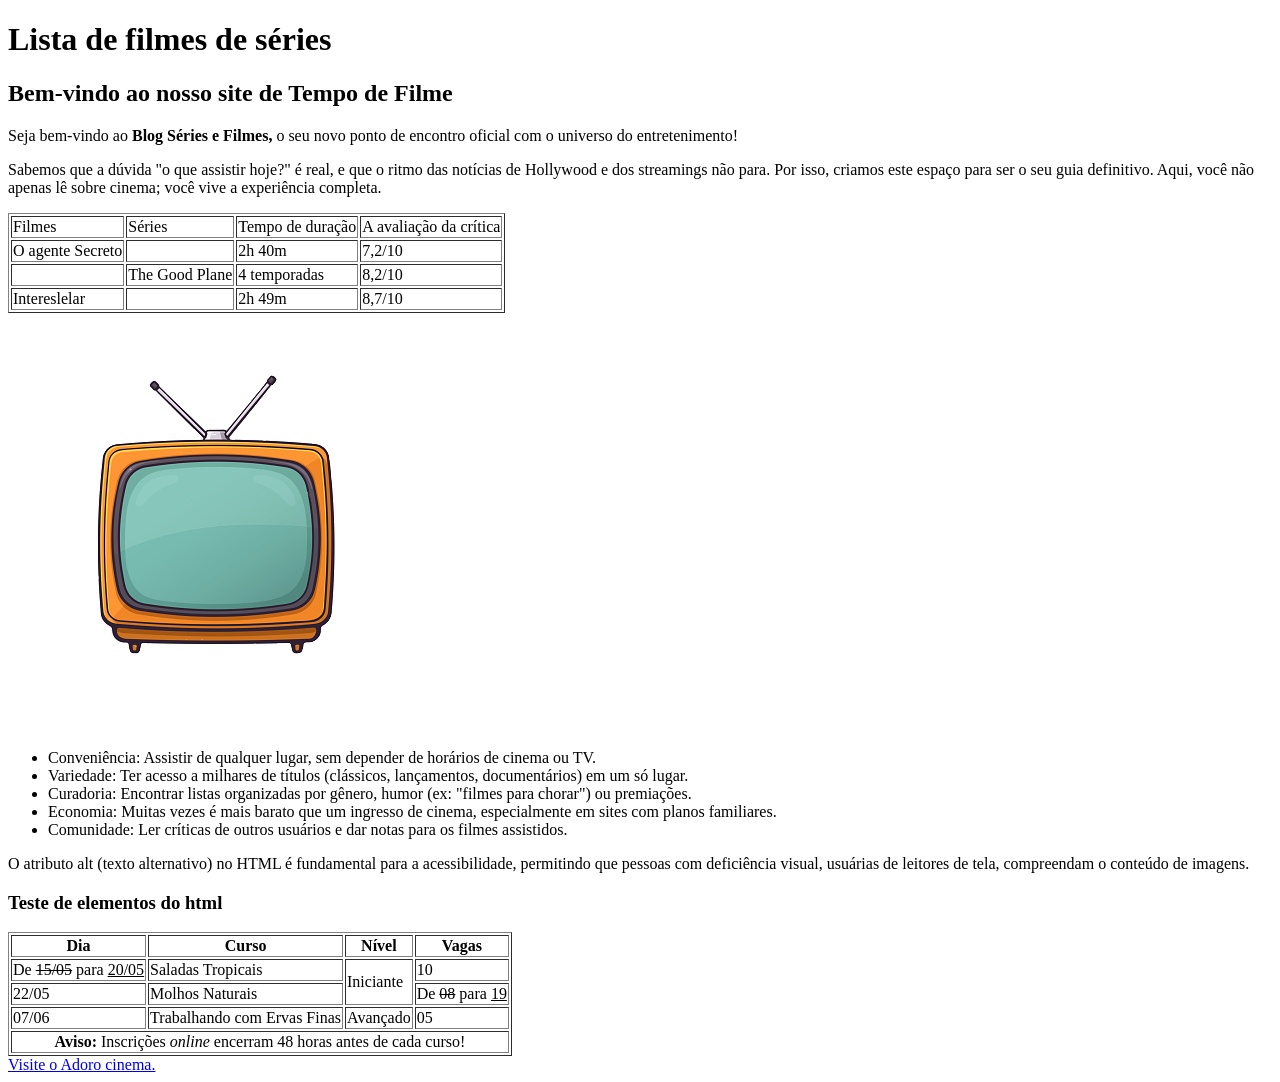
==== index.html @ e07270c5 "novos elementos do html" ====
<!DOCTYPE html>
<html>
<meta charset="UTF-8">

<body>
    <h1>Lista de filmes de séries</h1>
    <h2>Bem-vindo ao nosso site de Tempo de Filme</h2>

    <p>Seja bem-vindo ao <b>Blog Séries e Filmes,</b>
        o seu novo ponto de encontro oficial com o universo do entretenimento!
    </p>
    <P></P>
    <P>Sabemos que a dúvida "o que assistir hoje?" é real, e que o ritmo das notícias de Hollywood e dos streamings não
        para. Por isso, criamos este espaço para ser o seu guia definitivo. Aqui, você não apenas lê sobre cinema; você
        vive a experiência completa.</P>
    <p></p>

    <table border="1">
        <tr>
            <td>Filmes</td>
            <td>Séries</td>
            <td>Tempo de duração</td>
            <td>A avaliação da crítica</td>
        </tr>
        <tr>
            <td>O agente Secreto</td>
            <td></td>
            <td>2h 40m</td>
            <td>7,2/10</td>
        </tr>
        <tr>
            <td></td>
            <td>The Good Plane</td>
            <td>4 temporadas</td>
            <td>8,2/10</td>
        </tr>
        <tr>
            <td>Intereslelar</td>
            <td></td>
            <td>2h 49m</td>
            <td>8,7/10</td>
        </tr>
    </table>

    <img src=tv.png alt="Uma imagem de um televição.">

    <ul>
        <li>Conveniência: Assistir de qualquer lugar, sem depender de horários de cinema ou TV.</li>
        <li>Variedade: Ter acesso a milhares de títulos (clássicos, lançamentos, documentários) em um só lugar.</li>
        <li>Curadoria: Encontrar listas organizadas por gênero, humor (ex: "filmes para chorar") ou premiações.</li>
        <li>Economia: Muitas vezes é mais barato que um ingresso de cinema, especialmente em sites com planos
            familiares.</li>
        <li>Comunidade: Ler críticas de outros usuários e dar notas para os filmes assistidos.</li>
    </ul>

    <p>O atributo alt (texto alternativo) no HTML é fundamental para a acessibilidade, permitindo que pessoas com
        deficiência visual, usuárias de leitores de tela, compreendam o conteúdo de imagens.</p>

    <h3>Teste de elementos do html</h3>


    <!-- o <table> é o elemento mais complexo do exemplo. -->
    <table border="1">
        <!-- <tr> (Table Row) cria a linha. Para pensarmos em colunas, temos que 
         antes pensarmos em linha, então, sempre terá uma linha -->
        <tr>
            <!-- <th> (Table Header) cria as celulas como cabeçalho. Dessa forma, os conteúdos dessas
             células serão renderizados em negrito e centralizados. -->
            <th>Dia</th>
            <th>Curso</th>
            <th>Nível</th>
            <th>Vagas</th>
        </tr>
        <tr>
            <!-- <td> (Table Data) preenche as células com o conteúdo informado. -->
            <td>De <del>15/05</del> para <ins>20/05</ins></td>
            <td>Saladas Tropicais</td>

            <!-- Expandindo/esticando verticalmente para ocupar o espaço de duas linhas -->
            <td rowspan="2">Iniciante</td>

            <td>10</td>
        </tr>
        <tr>
            <td>22/05</td>
            <td>Molhos Naturais</td>

            <!-- Removido o dado que será ocupado pela definição anterior. 
            <td> Avançado </td>       -->

            <td>De <del>08</del> para <ins>19</ins></td>
        </tr>
        <tr>
            <td>07/06</td>
            <td>Trabalhando com Ervas Finas</td>
            <td>Avançado</td>
            <td>05</td>
        </tr>

        <tr>
            <td colspan="4" align="center">
                <strong>Aviso:</strong> Inscrições <i>online</i> encerram 48 horas antes de cada curso!
            </td>
        </tr>

    </table>


    <a href="https://www.adorocinema.com/">Visite o Adoro cinema.</a>

</body>

</html>
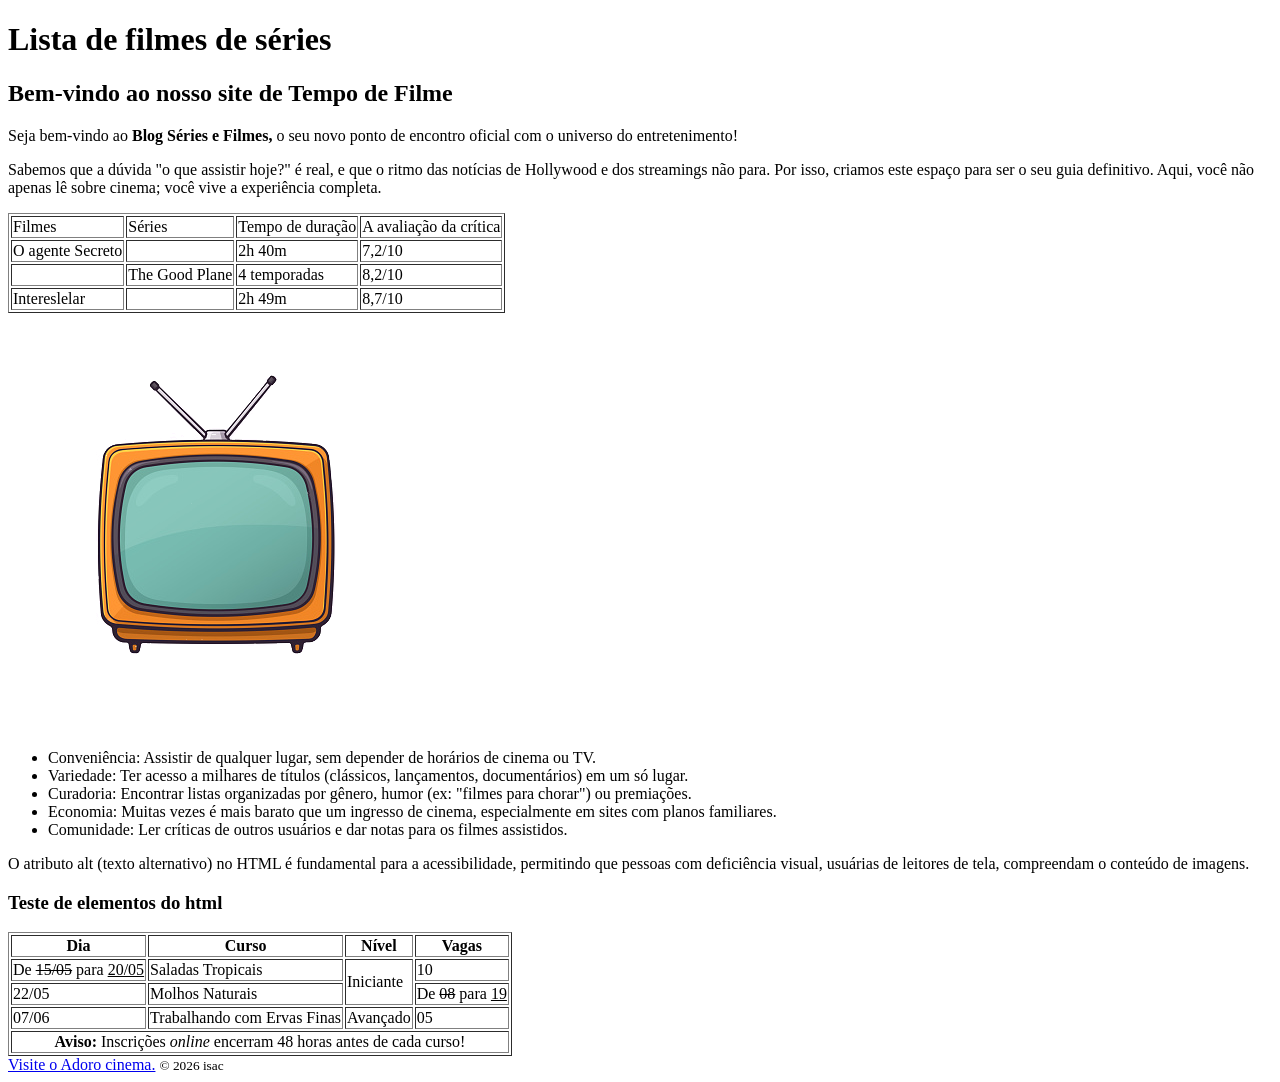
==== commit ca5edee7: "add de small" ====
--- a/index.html
+++ b/index.html
@@ -108,6 +108,8 @@
 
     <a href="https://www.adorocinema.com/">Visite o Adoro cinema.</a>
 
+     <small>&copy; 2026 isac</small>
+
 </body>
 
 </html>
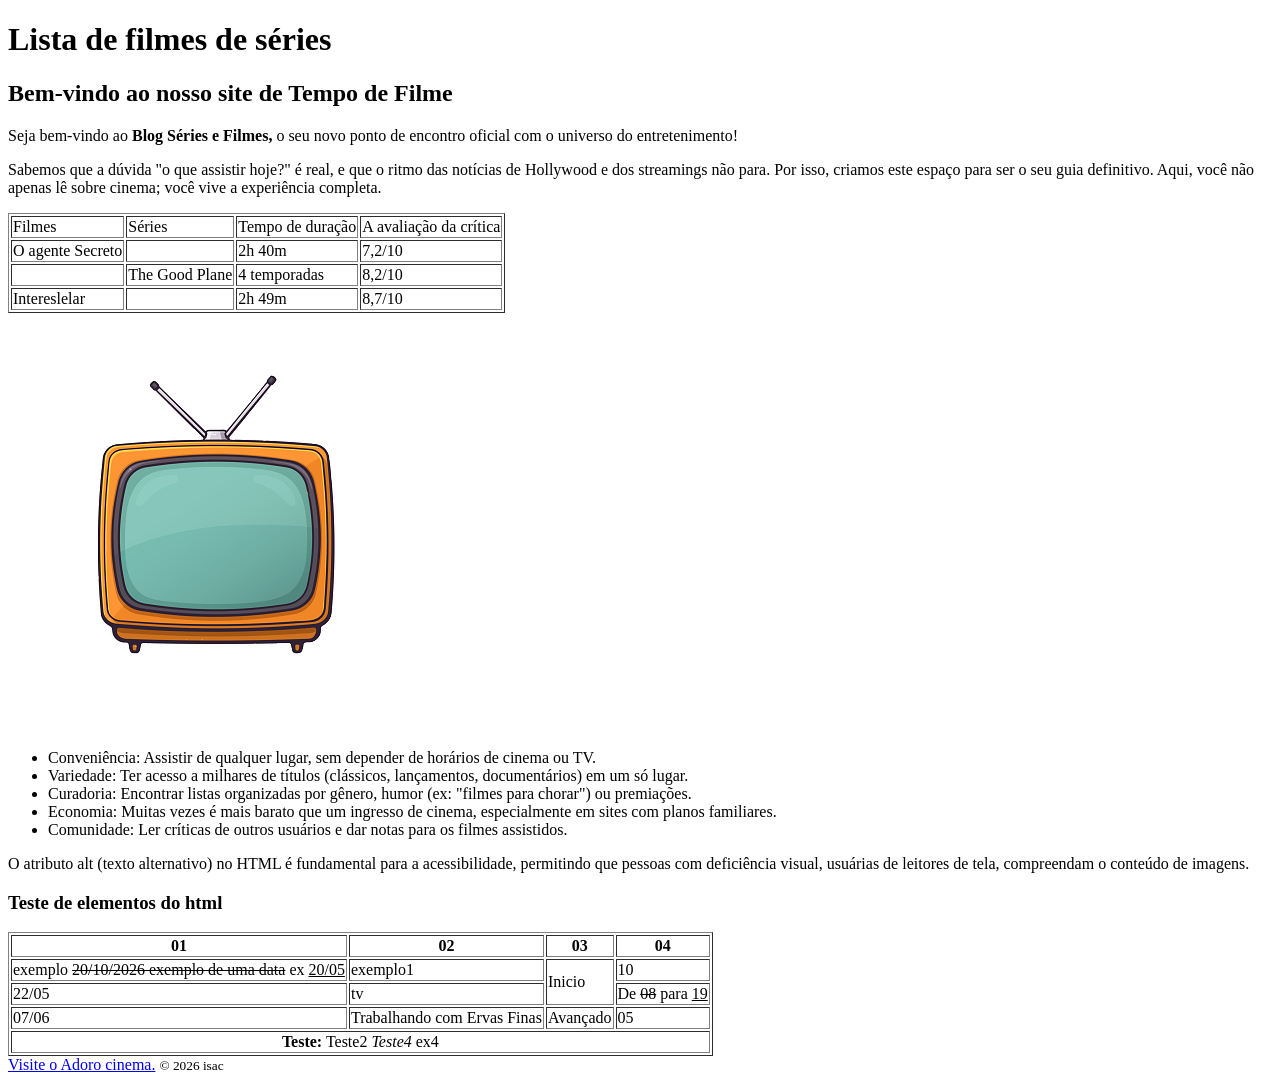
==== commit 19e84af6: "testando" ====
--- a/index.html
+++ b/index.html
@@ -66,27 +66,26 @@
         <tr>
             <!-- <th> (Table Header) cria as celulas como cabeçalho. Dessa forma, os conteúdos dessas
              células serão renderizados em negrito e centralizados. -->
-            <th>Dia</th>
-            <th>Curso</th>
-            <th>Nível</th>
-            <th>Vagas</th>
+            <th>01</th>
+            <th>02</th>
+            <th>03</th>
+            <th>04</th>
         </tr>
         <tr>
             <!-- <td> (Table Data) preenche as células com o conteúdo informado. -->
-            <td>De <del>15/05</del> para <ins>20/05</ins></td>
-            <td>Saladas Tropicais</td>
+            <td>exemplo <del>20/10/2026 exemplo de uma data</del> ex <ins>20/05</ins></td>
+            <td>exemplo1</td>
 
             <!-- Expandindo/esticando verticalmente para ocupar o espaço de duas linhas -->
-            <td rowspan="2">Iniciante</td>
+            <td rowspan="2">Inicio</td>
 
             <td>10</td>
         </tr>
         <tr>
             <td>22/05</td>
-            <td>Molhos Naturais</td>
+            <td>tv</td>
 
-            <!-- Removido o dado que será ocupado pela definição anterior. 
-            <td> Avançado </td>       -->
+            <!-- Comentário</td>       -->
 
             <td>De <del>08</del> para <ins>19</ins></td>
         </tr>
@@ -99,8 +98,8 @@
 
         <tr>
             <td colspan="4" align="center">
-                <strong>Aviso:</strong> Inscrições <i>online</i> encerram 48 horas antes de cada curso!
-            </td>
+                <strong>Teste:</strong> Teste2 <i>Teste4</i> ex4
+</td>
         </tr>
 
     </table>
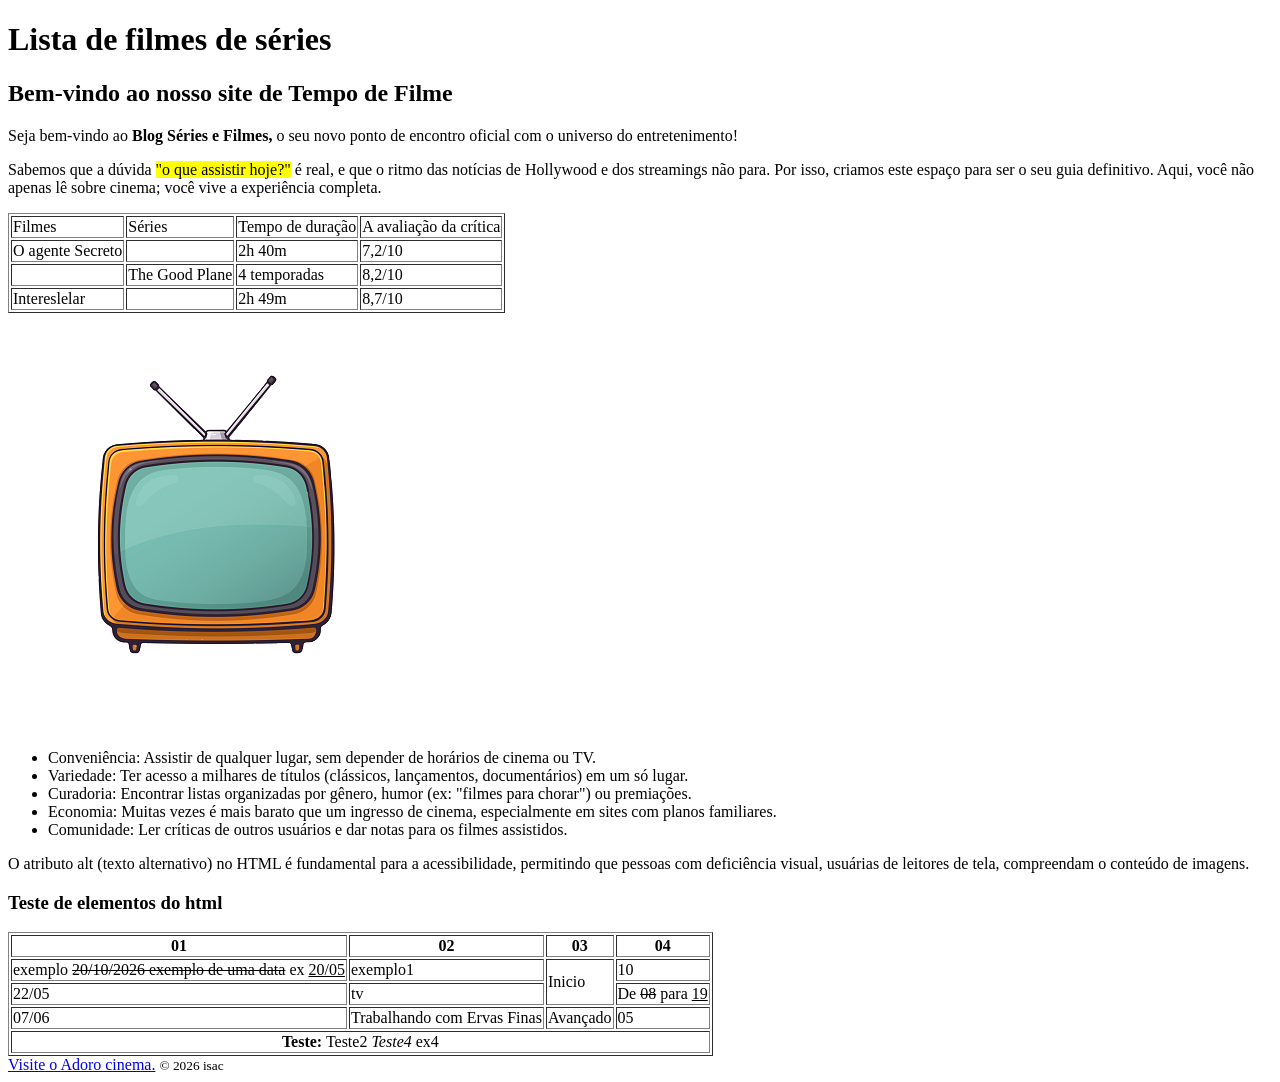
==== commit 87a1604c: "novo nome" ====
--- a/index.html
+++ b/index.html
@@ -10,7 +10,7 @@
         o seu novo ponto de encontro oficial com o universo do entretenimento!
     </p>
     <P></P>
-    <P>Sabemos que a dúvida "o que assistir hoje?" é real, e que o ritmo das notícias de Hollywood e dos streamings não
+    <P>Sabemos que a dúvida <mark>"o que assistir hoje?"</mark> é real, e que o ritmo das notícias de Hollywood e dos streamings não
         para. Por isso, criamos este espaço para ser o seu guia definitivo. Aqui, você não apenas lê sobre cinema; você
         vive a experiência completa.</P>
     <p></p>
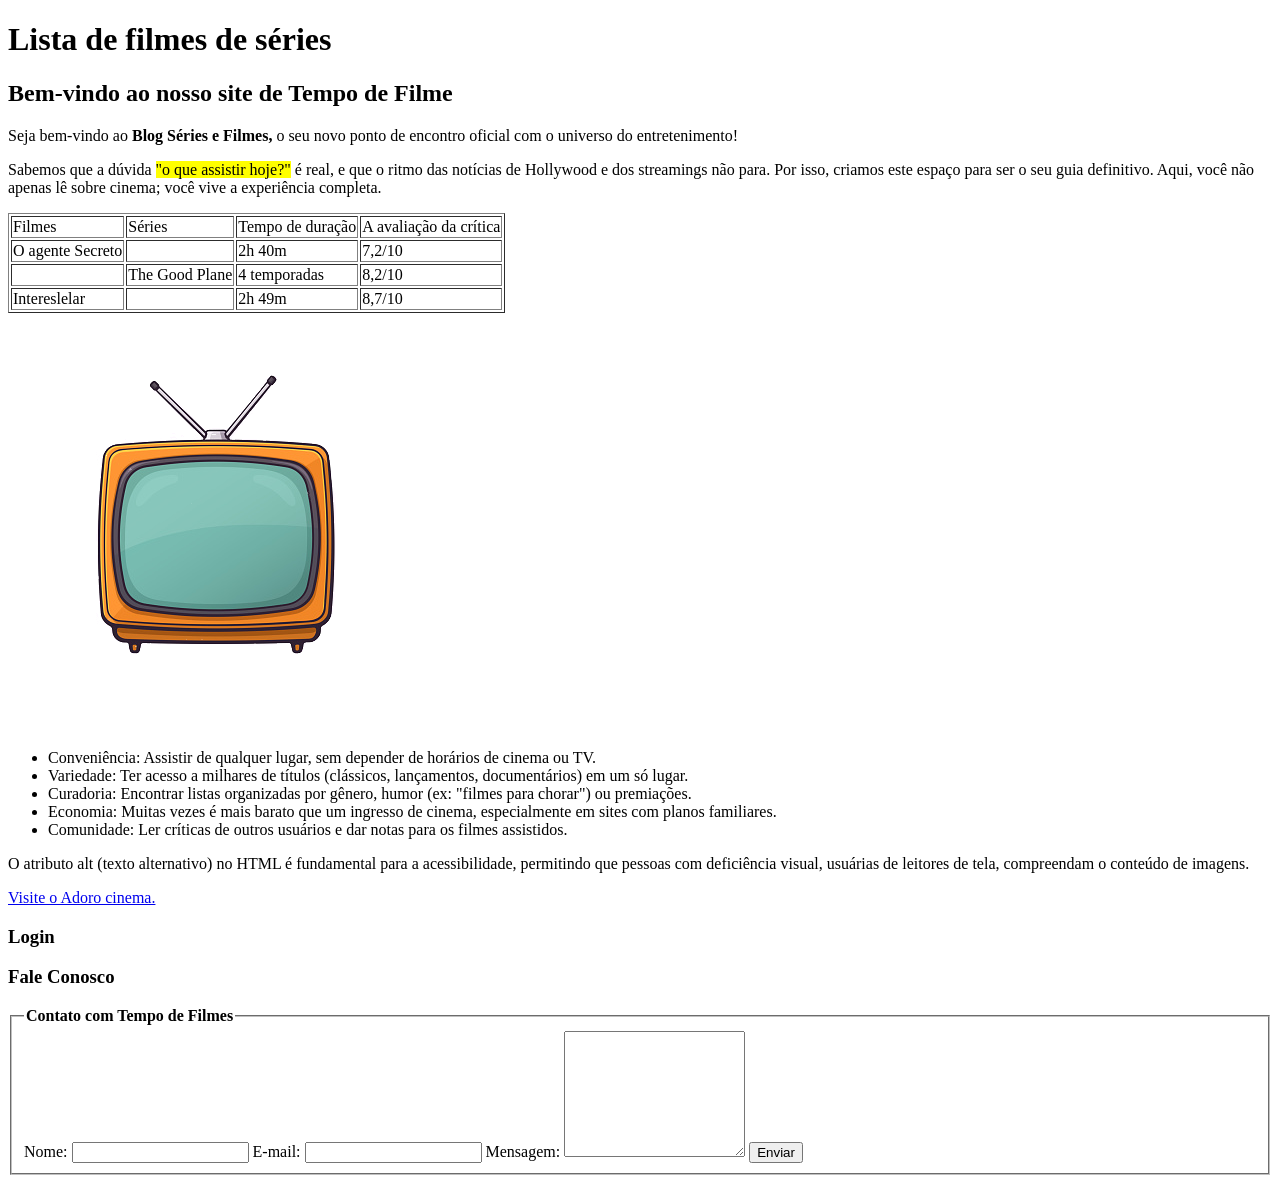
==== commit f123db83: "Update index.html" ====
--- a/index.html
+++ b/index.html
@@ -10,7 +10,8 @@
         o seu novo ponto de encontro oficial com o universo do entretenimento!
     </p>
     <P></P>
-    <P>Sabemos que a dúvida <mark>"o que assistir hoje?"</mark> é real, e que o ritmo das notícias de Hollywood e dos streamings não
+    <P>Sabemos que a dúvida <mark>"o que assistir hoje?"</mark> é real, e que o ritmo das notícias de Hollywood e dos
+        streamings não
         para. Por isso, criamos este espaço para ser o seu guia definitivo. Aqui, você não apenas lê sobre cinema; você
         vive a experiência completa.</P>
     <p></p>
@@ -56,59 +57,29 @@
     <p>O atributo alt (texto alternativo) no HTML é fundamental para a acessibilidade, permitindo que pessoas com
         deficiência visual, usuárias de leitores de tela, compreendam o conteúdo de imagens.</p>
 
-    <h3>Teste de elementos do html</h3>
-
-
-    <!-- o <table> é o elemento mais complexo do exemplo. -->
-    <table border="1">
-        <!-- <tr> (Table Row) cria a linha. Para pensarmos em colunas, temos que 
-         antes pensarmos em linha, então, sempre terá uma linha -->
-        <tr>
-            <!-- <th> (Table Header) cria as celulas como cabeçalho. Dessa forma, os conteúdos dessas
-             células serão renderizados em negrito e centralizados. -->
-            <th>01</th>
-            <th>02</th>
-            <th>03</th>
-            <th>04</th>
-        </tr>
-        <tr>
-            <!-- <td> (Table Data) preenche as células com o conteúdo informado. -->
-            <td>exemplo <del>20/10/2026 exemplo de uma data</del> ex <ins>20/05</ins></td>
-            <td>exemplo1</td>
-
-            <!-- Expandindo/esticando verticalmente para ocupar o espaço de duas linhas -->
-            <td rowspan="2">Inicio</td>
-
-            <td>10</td>
-        </tr>
-        <tr>
-            <td>22/05</td>
-            <td>tv</td>
-
-            <!-- Comentário</td>       -->
-
-            <td>De <del>08</del> para <ins>19</ins></td>
-        </tr>
-        <tr>
-            <td>07/06</td>
-            <td>Trabalhando com Ervas Finas</td>
-            <td>Avançado</td>
-            <td>05</td>
-        </tr>
-
-        <tr>
-            <td colspan="4" align="center">
-                <strong>Teste:</strong> Teste2 <i>Teste4</i> ex4
-</td>
-        </tr>
-
-    </table>
-
 
     <a href="https://www.adorocinema.com/">Visite o Adoro cinema.</a>
+    <h3>Login</h3>
 
-     <small>&copy; 2026 isac</small>
+    
+    <h3>Fale Conosco</h3>
+
+    <fieldset>
+        <legend><strong>Contato com Tempo de Filmes</strong></legend>
+        <form action="#" method="POST">
+            <label for="nome">Nome:</label>
+            <input type="text" id="nome" name="nome" required>
+
+            <label for="email">E-mail:</label>
+            <input type="email" id="email" name="email" required>
+
+            <label for="mensagem">Mensagem:</label>
+            <textarea id="mensagem" name="mensagem" rows="8" required></textarea>
+
+            <button type="submit">Enviar</button>
+        </form>
+    </fieldset>
 
 </body>
 
-</html>+</html>
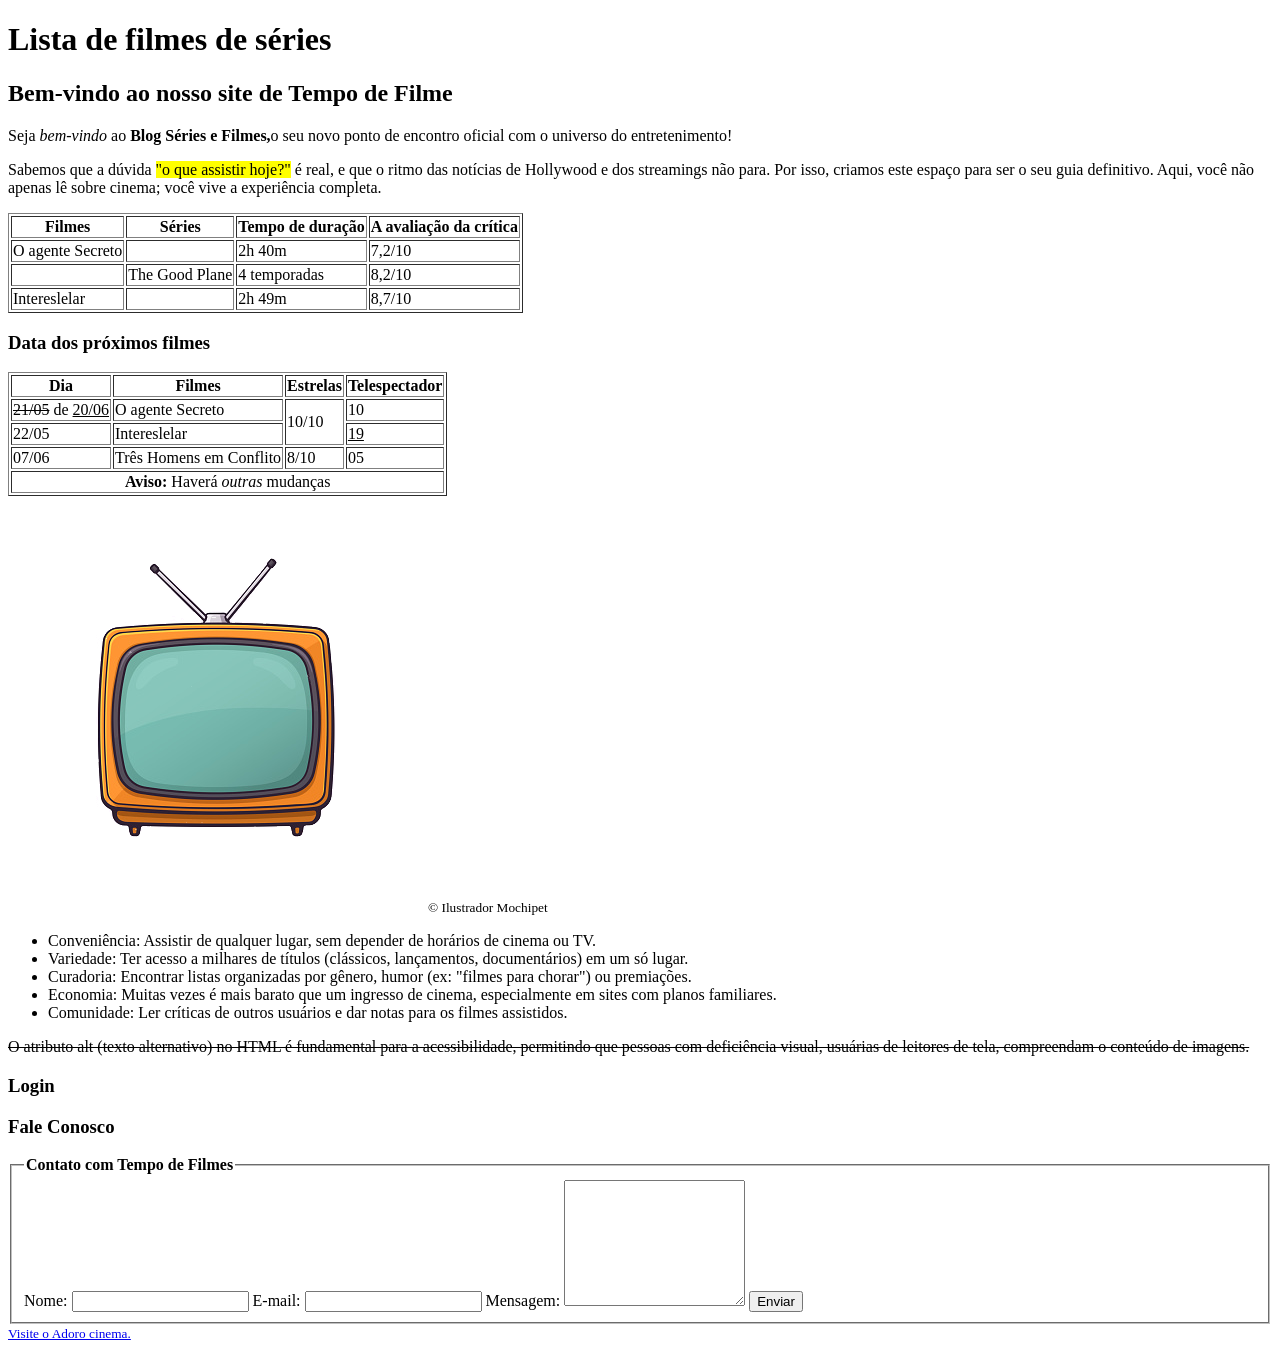
==== commit e2a56ddb: "Melhorias" ====
--- a/index.html
+++ b/index.html
@@ -1,85 +1,137 @@
 <!DOCTYPE html>
-<html>
-<meta charset="UTF-8">
+<html=lang="pt-br">
+    <meta charset="UTF-8">
 
-<body>
-    <h1>Lista de filmes de séries</h1>
-    <h2>Bem-vindo ao nosso site de Tempo de Filme</h2>
+    <body>
+        <h1>Lista de filmes de séries</h1>
+        <h2>Bem-vindo ao nosso site de <strong>Tempo de Filme</strong></h2>
 
-    <p>Seja bem-vindo ao <b>Blog Séries e Filmes,</b>
-        o seu novo ponto de encontro oficial com o universo do entretenimento!
-    </p>
-    <P></P>
-    <P>Sabemos que a dúvida <mark>"o que assistir hoje?"</mark> é real, e que o ritmo das notícias de Hollywood e dos
-        streamings não
-        para. Por isso, criamos este espaço para ser o seu guia definitivo. Aqui, você não apenas lê sobre cinema; você
-        vive a experiência completa.</P>
-    <p></p>
+        <p>Seja <em>bem-vindo</em> ao <b>Blog Séries e Filmes,</b>o seu novo ponto de encontro oficial com o universo do
+            entretenimento!</p>
+        <P></P>
+        <P>Sabemos que a dúvida <mark>"o que assistir hoje?"</mark> é real, e que o ritmo das notícias de Hollywood e
+            dos
+            streamings não
+            para. Por isso, criamos este espaço para ser o seu guia definitivo. Aqui, você não apenas lê sobre cinema;
+            você
+            vive a experiência completa.</P>
+        <p></p>
 
-    <table border="1">
-        <tr>
-            <td>Filmes</td>
-            <td>Séries</td>
-            <td>Tempo de duração</td>
-            <td>A avaliação da crítica</td>
-        </tr>
-        <tr>
-            <td>O agente Secreto</td>
-            <td></td>
-            <td>2h 40m</td>
-            <td>7,2/10</td>
-        </tr>
-        <tr>
-            <td></td>
-            <td>The Good Plane</td>
-            <td>4 temporadas</td>
-            <td>8,2/10</td>
-        </tr>
-        <tr>
-            <td>Intereslelar</td>
-            <td></td>
-            <td>2h 49m</td>
-            <td>8,7/10</td>
-        </tr>
-    </table>
+        <table border="1">
+            <tr>
+                <th>Filmes</th>
+                <th>Séries</th>
+                <th>Tempo de duração</td>
+                <th>A avaliação da crítica</td>
+            </tr>
+            <tr>
+                <td>O agente Secreto</td>
+                <td></td>
+                <td>2h 40m</td>
+                <td>7,2/10</td>
+            </tr>
+            <tr>
+                <td></td>
+                <td>The Good Plane</td>
+                <td>4 temporadas</td>
+                <td>8,2/10</td>
+            </tr>
+            <tr>
+                <td>Intereslelar</td>
+                <td></td>
+                <td>2h 49m</td>
+                <td>8,7/10</td>
+            </tr>
+        </table>
 
-    <img src=tv.png alt="Uma imagem de um televição.">
-
-    <ul>
-        <li>Conveniência: Assistir de qualquer lugar, sem depender de horários de cinema ou TV.</li>
-        <li>Variedade: Ter acesso a milhares de títulos (clássicos, lançamentos, documentários) em um só lugar.</li>
-        <li>Curadoria: Encontrar listas organizadas por gênero, humor (ex: "filmes para chorar") ou premiações.</li>
-        <li>Economia: Muitas vezes é mais barato que um ingresso de cinema, especialmente em sites com planos
-            familiares.</li>
-        <li>Comunidade: Ler críticas de outros usuários e dar notas para os filmes assistidos.</li>
-    </ul>
-
-    <p>O atributo alt (texto alternativo) no HTML é fundamental para a acessibilidade, permitindo que pessoas com
-        deficiência visual, usuárias de leitores de tela, compreendam o conteúdo de imagens.</p>
+        <h3>Data dos próximos filmes</h3>
 
 
-    <a href="https://www.adorocinema.com/">Visite o Adoro cinema.</a>
-    <h3>Login</h3>
+        <table border="1">
+            <tr>
+                <th>Dia</th>
+                <th>Filmes</th>
+                <th>Estrelas</th>
+                <th>Telespectador</th>
+            </tr>
+            <tr>
+                <td> <del>21/05</del> de <ins>20/06</ins></td>
+                <td>O agente Secreto</td>
 
-    
-    <h3>Fale Conosco</h3>
+                <td rowspan="2">10/10</td>
 
-    <fieldset>
-        <legend><strong>Contato com Tempo de Filmes</strong></legend>
-        <form action="#" method="POST">
-            <label for="nome">Nome:</label>
-            <input type="text" id="nome" name="nome" required>
+                <td>10</td>
+            </tr>
+            <tr>
+                <td>22/05</td>
+                <td>Intereslelar</td>
 
-            <label for="email">E-mail:</label>
-            <input type="email" id="email" name="email" required>
 
-            <label for="mensagem">Mensagem:</label>
-            <textarea id="mensagem" name="mensagem" rows="8" required></textarea>
 
-            <button type="submit">Enviar</button>
-        </form>
-    </fieldset>
+                <td><ins>19</ins></td>
+            </tr>
+            <tr>
+                <td>07/06</td>
+                <td>Três Homens em Conflito</td>
+                <td>8/10</td>
+                <td>05</td>
+            </tr>
 
-</body>
+            <tr>
+                <td colspan="4" align="center">
+                    <strong>Aviso:</strong> Haverá <i>outras</i> mudanças
+                </td>
+            </tr>
 
-</html>
+
+        </table>
+
+
+        <img src=tv.png alt="Uma imagem de um televição.">
+
+        <small>© Ilustrador Mochipet</small>
+
+        <p></p>
+
+        <ul>
+            <li>Conveniência: Assistir de qualquer lugar, sem depender de horários de cinema ou TV.</li>
+            <li>Variedade: Ter acesso a milhares de títulos (clássicos, lançamentos, documentários) em um só lugar.</li>
+            <li>Curadoria: Encontrar listas organizadas por gênero, humor (ex: "filmes para chorar") ou premiações.</li>
+            <li>Economia: Muitas vezes é mais barato que um ingresso de cinema, especialmente em sites com planos
+                familiares.</li>
+            <li>Comunidade: Ler críticas de outros usuários e dar notas para os filmes assistidos.</li>
+        </ul>
+
+        <del>
+            <p>O atributo alt (texto alternativo) no HTML é fundamental para a acessibilidade, permitindo que pessoas
+                com deficiência visual, usuárias de leitores de tela, compreendam o conteúdo de imagens.</p>
+        </del>
+
+
+        <h3>Login</h3>
+
+
+        <h3>Fale Conosco</h3>
+
+        <fieldset>
+            <legend><strong>Contato com Tempo de Filmes</strong></legend>
+            <form action="#" method="POST">
+                <label for="nome">Nome:</label>
+                <input type="text" id="nome" name="nome" required>
+
+                <label for="email">E-mail:</label>
+                <input type="email" id="email" name="email" required>
+
+                <label for="mensagem">Mensagem:</label>
+                <textarea id="mensagem" name="mensagem" rows="8" required></textarea>
+
+                <button type="submit">Enviar</button>
+            </form>
+        </fieldset>
+
+        <small><a href="https://www.adorocinema.com/">Visite o Adoro cinema.</a></small>
+
+
+    </body>
+
+    </html>
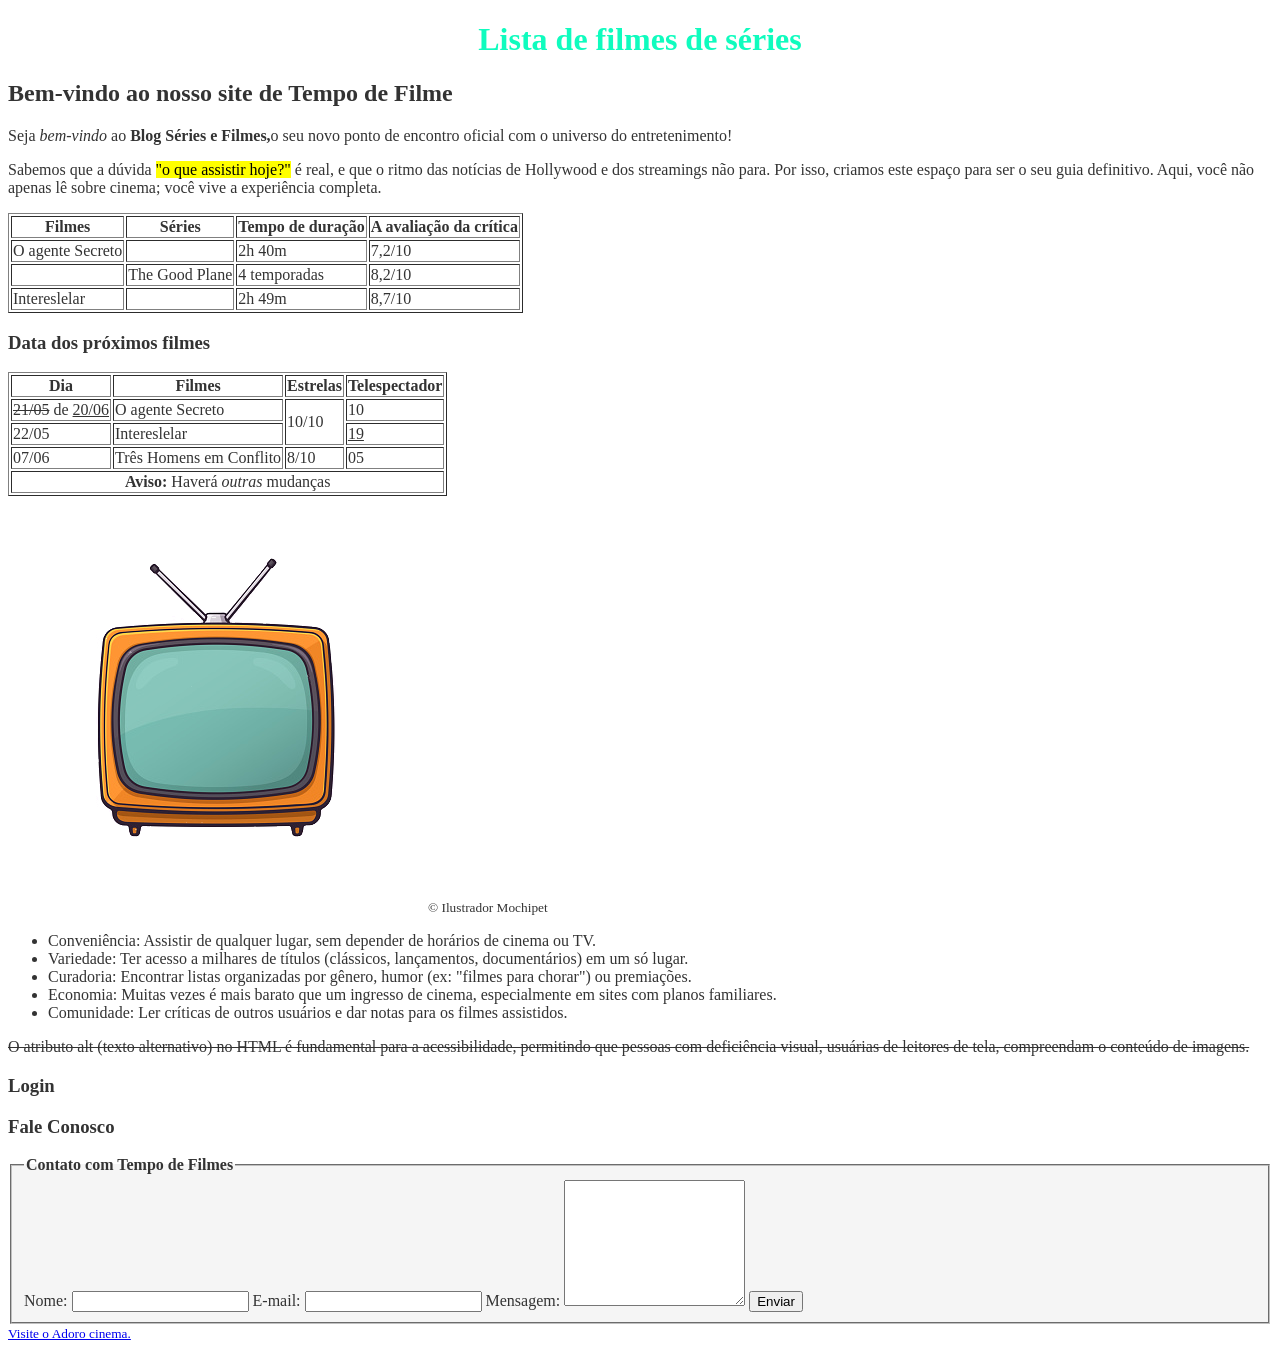
==== commit fe095322: "css" ====
--- a/index.html
+++ b/index.html
@@ -1,6 +1,10 @@
 <!DOCTYPE html>
 <html=lang="pt-br">
-    <meta charset="UTF-8">
+
+    <head>
+        <meta charset="UTF-8">
+        <link rel="stylesheet" href="css/estilo.css" />
+    </head>
 
     <body>
         <h1>Lista de filmes de séries</h1>
--- a/css/estilo.css
+++ b/css/estilo.css
@@ -0,0 +1,19 @@
+
+body {
+    color: #333333;
+}
+
+h1 {
+    color: #0FFCBE;
+    text-align: center;
+}
+
+
+fieldset {
+    background-color: #f5f5f5;
+}
+
+
+footer {
+    background-color: #FF921C;
+}
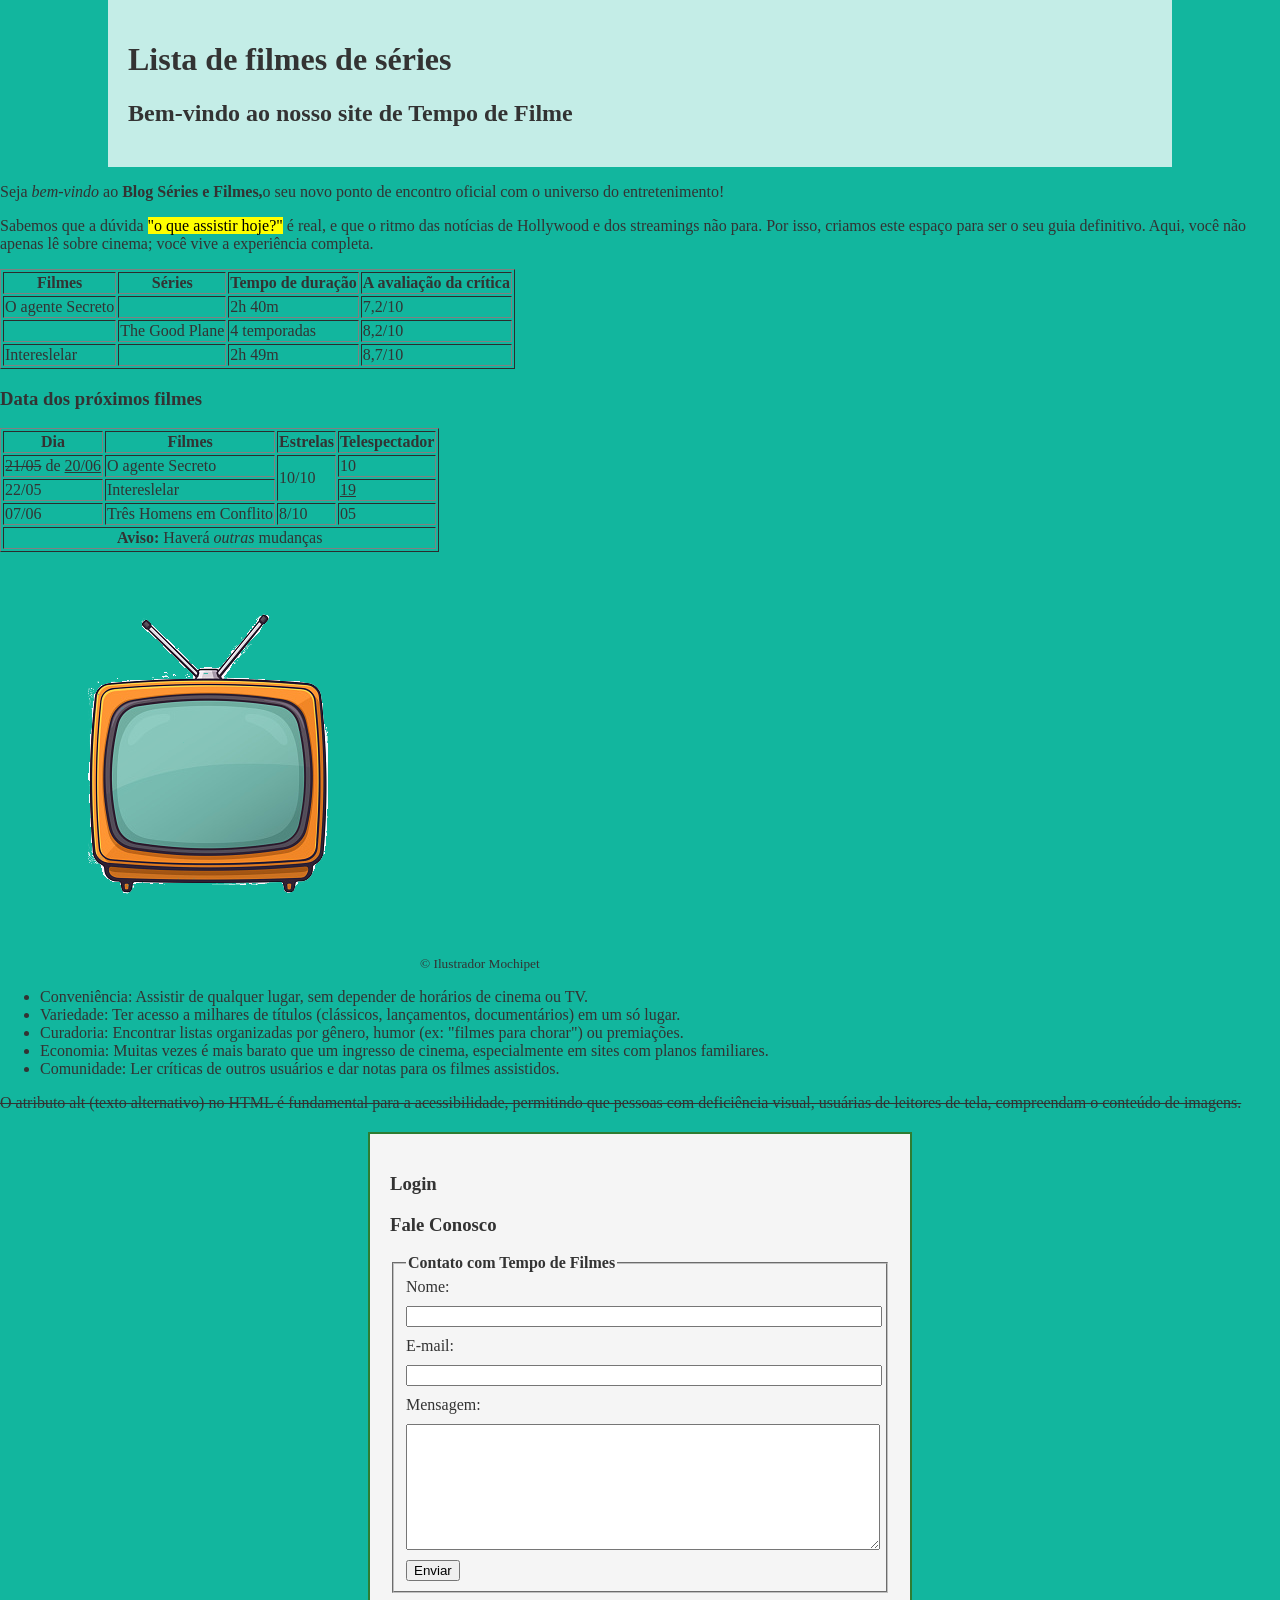
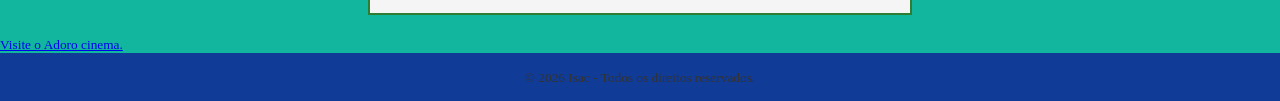
==== commit 4deb60f9: "css" ====
--- a/index.html
+++ b/index.html
@@ -4,11 +4,17 @@
     <head>
         <meta charset="UTF-8">
         <link rel="stylesheet" href="css/estilo.css" />
+        <title>Listrada de filmes</title>
     </head>
 
     <body>
-        <h1>Lista de filmes de séries</h1>
-        <h2>Bem-vindo ao nosso site de <strong>Tempo de Filme</strong></h2>
+        <div class="container">
+
+            <head class="titulos-topo">
+                <h1>Lista de filmes de séries</h1>
+                <h2>Bem-vindo ao nosso site de <strong>Tempo de Filme</strong></h2>
+        </div>
+        </head>
 
         <p>Seja <em>bem-vindo</em> ao <b>Blog Séries e Filmes,</b>o seu novo ponto de encontro oficial com o universo do
             entretenimento!</p>
@@ -111,29 +117,37 @@
                 com deficiência visual, usuárias de leitores de tela, compreendam o conteúdo de imagens.</p>
         </del>
 
-
-        <h3>Login</h3>
+        <fieldset class="caixa-contato">
+            <h3>Login</h3>
 
 
-        <h3>Fale Conosco</h3>
+            <h3>Fale Conosco</h3>
 
-        <fieldset>
-            <legend><strong>Contato com Tempo de Filmes</strong></legend>
-            <form action="#" method="POST">
-                <label for="nome">Nome:</label>
-                <input type="text" id="nome" name="nome" required>
+            <fieldset>
+                <legend><strong>Contato com Tempo de Filmes</strong></legend>
+                <form action="#" method="POST">
+                    <label for="nome">Nome:</label>
+                    <input type="text" id="nome" name="nome" required>
 
-                <label for="email">E-mail:</label>
-                <input type="email" id="email" name="email" required>
+                    <label for="email">E-mail:</label>
+                    <input type="email" id="email" name="email" required>
 
-                <label for="mensagem">Mensagem:</label>
-                <textarea id="mensagem" name="mensagem" rows="8" required></textarea>
+                    <label for="mensagem">Mensagem:</label>
+                    <textarea id="mensagem" name="mensagem" rows="8" required></textarea>
 
-                <button type="submit">Enviar</button>
-            </form>
+                    <button type="submit">Enviar</button>
+                </form>
+            </fieldset>
+
         </fieldset>
 
         <small><a href="https://www.adorocinema.com/">Visite o Adoro cinema.</a></small>
+
+        <footer>
+            <small>
+                &copy; 2026 Isac - Todos os direitos reservados.
+            </small>
+        </footer>
 
 
     </body>
--- a/css/estilo.css
+++ b/css/estilo.css
@@ -1,19 +1,65 @@
 
 body {
     color: #333333;
-}
-
-h1 {
-    color: #0FFCBE;
-    text-align: center;
+    background-color: #12b69e; 
+    margin: 0;
+    padding: 0;
 }
 
 
-fieldset {
-    background-color: #f5f5f5;
+.container {
+    width: 80%;
+    max-width: 1200px;
+    margin: 0 auto;
+    background-color: #ffffffc0;
+    padding: 20px;
+}
+
+
+.topo-site {
+    display: flex;
+    align-items: center;
+    border-bottom: 3px solid #286c2b8e;
+    padding-bottom: 20px;
+    margin-bottom: 20px;
+}
+
+
+.titulos-topo {
+    margin-left: 20px;
+}
+
+.titulos-topo h1 {
+    color: #2e7d32;
+    text-align: left;
+    margin: 0 0 2px 0;
+}
+
+.titulos-topo h2 {
+    font-size: 1.1rem;
+    color: #666666;
+    margin: 0;
 }
 
 
 footer {
-    background-color: #FF921C;
+    background-color: #103b97;
+    text-align: center;
+    padding: 15px;
 }
+
+.caixa-contato {
+    background-color: #f5f5f5;
+    border: 2px solid #2e7d32;
+    padding: 20px; 
+    max-width: 500px;
+    margin: 20px auto;    /* Centraliza o formulário dentro dos 80% do contêiner */
+}
+
+.caixa-contato label,
+.caixa-contato input,
+.caixa-contato textarea {
+    display: block;
+    width: 100%;
+    margin-bottom: 10px;
+}
